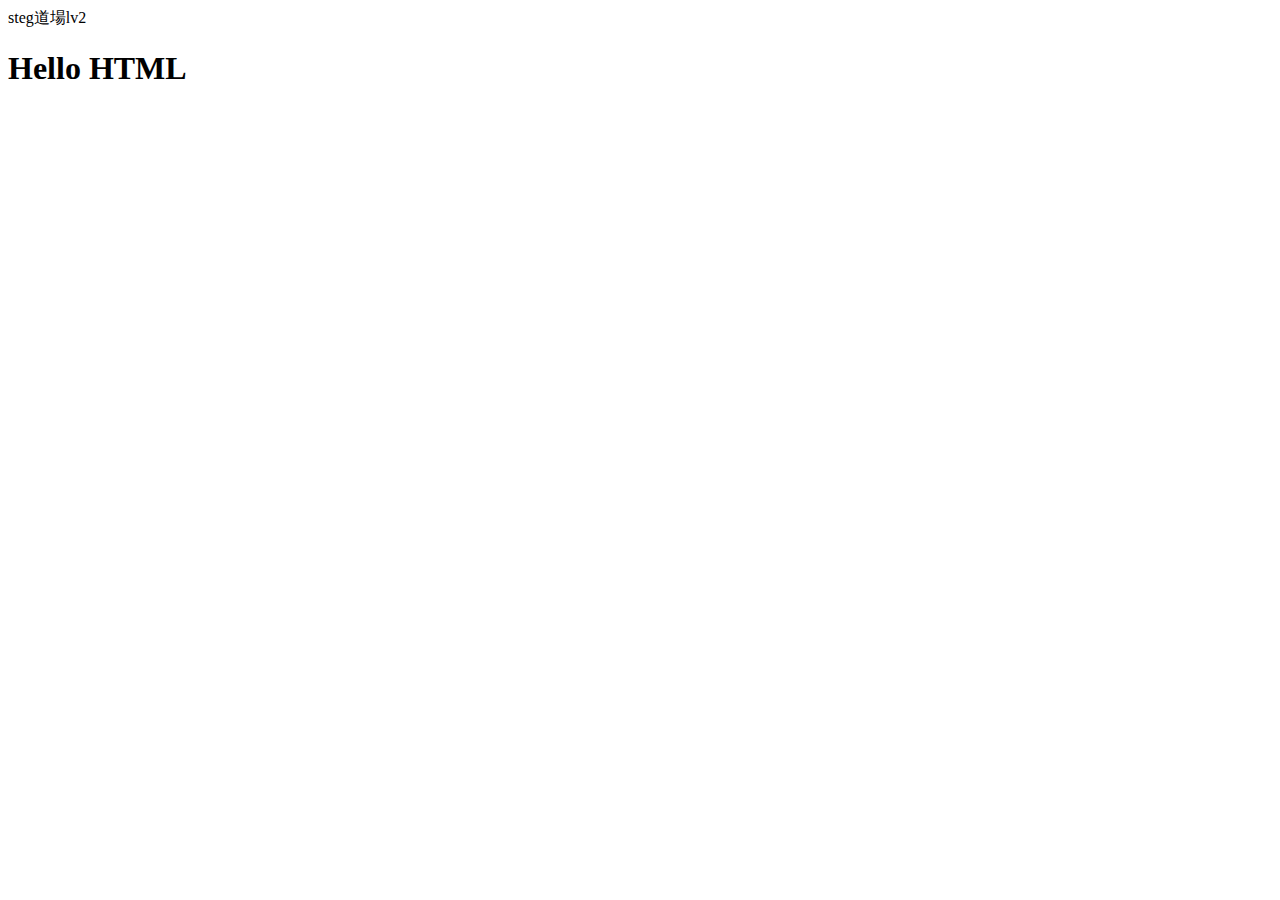
==== lv2/index.html @ 93e1d57d "lv2" ====
<!DOCTYPE html>
<html lang="ja">
<head>
    <meta charset="UTF-8">
    <meta name="viewport" content="width=device-width, initial-scale=1.0">
    <meta http-equiv="X-UA-Compatible" content="ie=edge">
    <title>Document</title>
</head>
<body>
    <header>steg道場lv2</header>
        <div class = "main">
            <div id = "contents">
                <h1 id = "text">Hello HTML</h1>
            </div>
        </div>
</body>
</html>
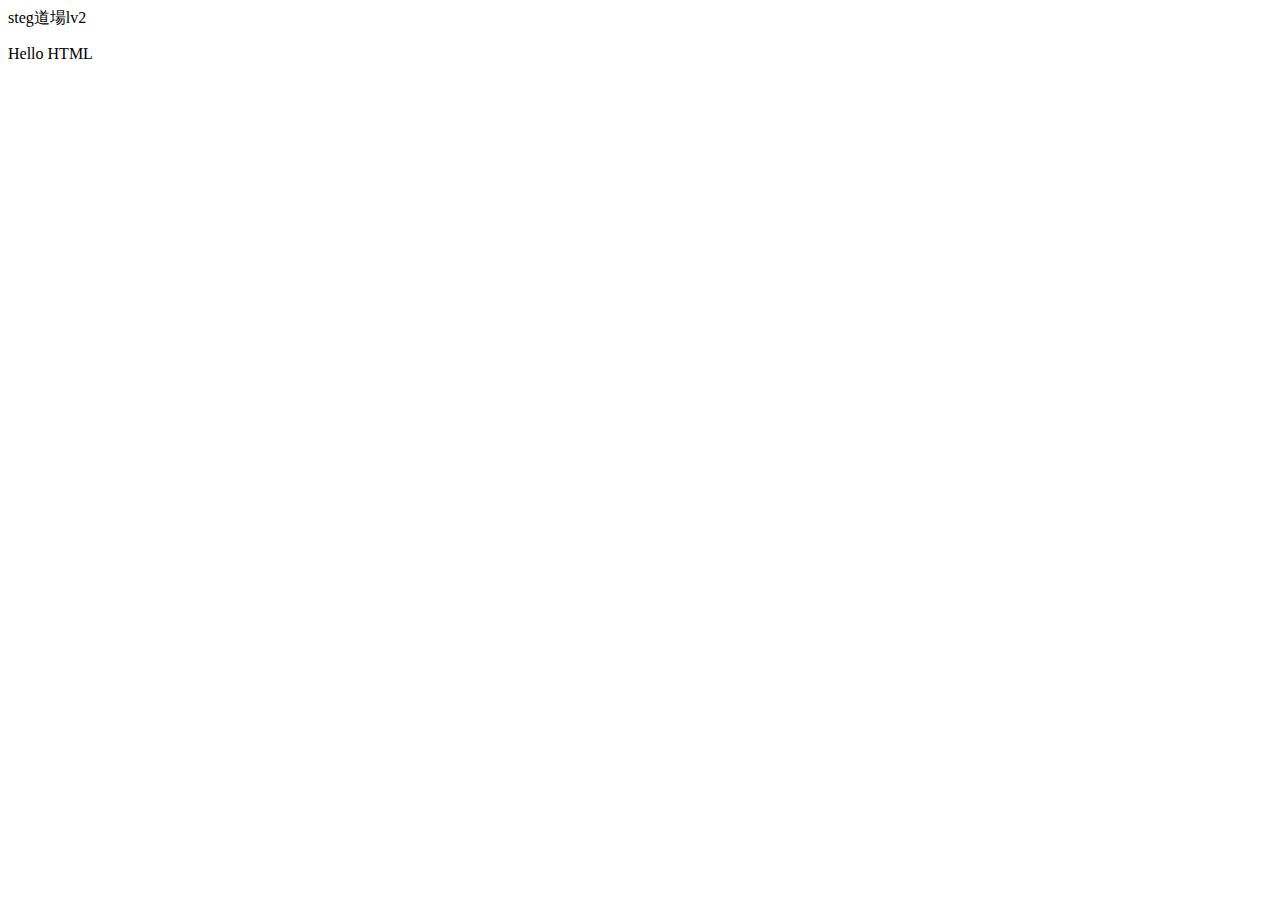
==== commit 60e7b1c2: "Update index.html" ====
--- a/lv2/index.html
+++ b/lv2/index.html
@@ -10,7 +10,7 @@
     <header>steg道場lv2</header>
         <div class = "main">
             <div id = "contents">
-                <h1 id = "text">Hello HTML</h1>
+                <p id = "text">Hello HTML</p>
             </div>
         </div>
 </body>
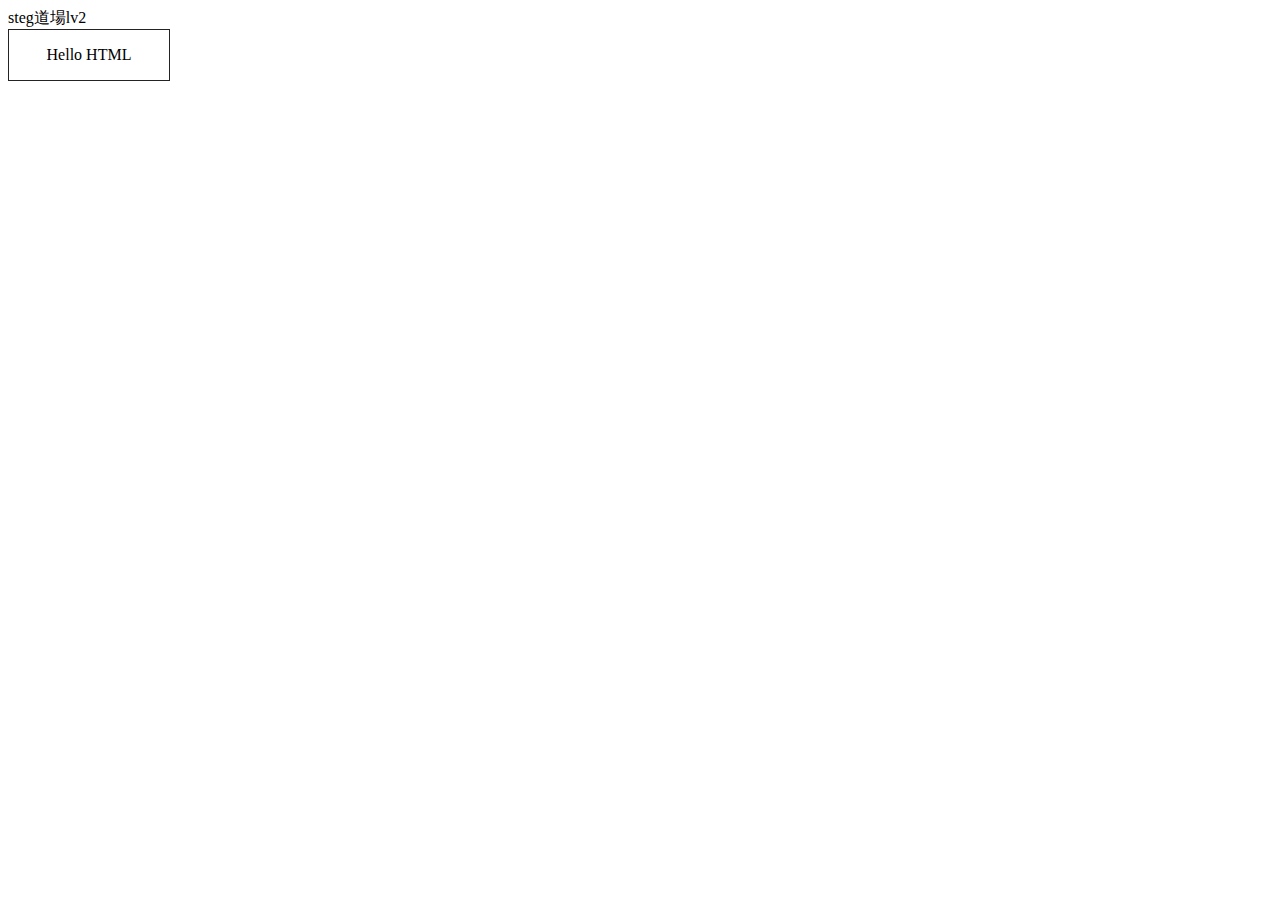
==== commit 0a43eef9: "Update index.html" ====
--- a/lv2/index.html
+++ b/lv2/index.html
@@ -2,6 +2,7 @@
 <html lang="ja">
 <head>
     <meta charset="UTF-8">
+    <link rel="stylesheet" type="TEXT/CSS" href="lv2.css">
     <meta name="viewport" content="width=device-width, initial-scale=1.0">
     <meta http-equiv="X-UA-Compatible" content="ie=edge">
     <title>Document</title>
@@ -13,5 +14,6 @@
                 <p id = "text">Hello HTML</p>
             </div>
         </div>
+        <script src="lv2.js"></script>
 </body>
 </html>
--- a/lv2/lv2.css
+++ b/lv2/lv2.css
@@ -0,0 +1,7 @@
+#contents {
+    display: block;
+    cursor: pointer;
+    width: 160px;
+    text-align: center;
+    border: 1px solid #232323;
+  }